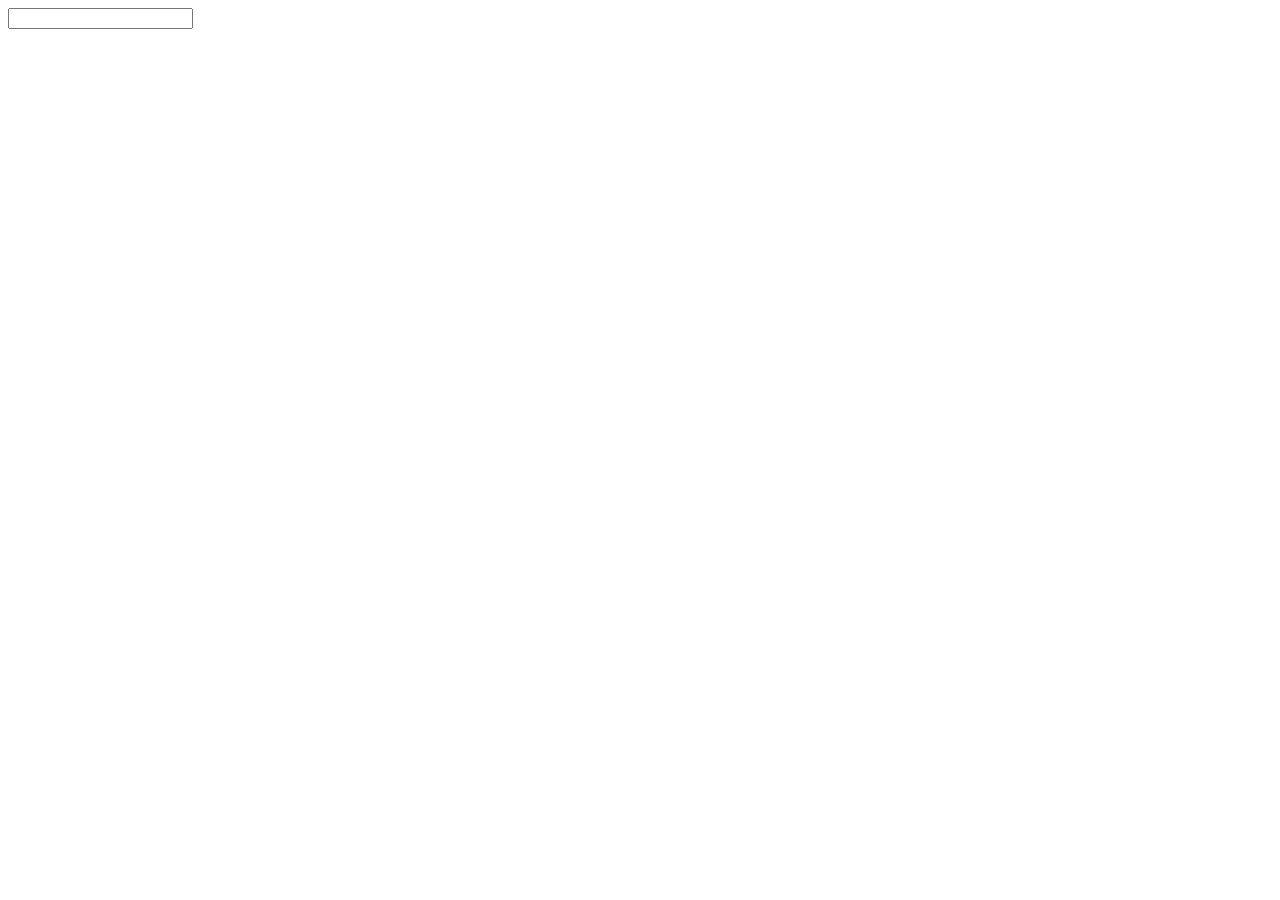
==== atividade.html @ 6a59ab9b "Creating And Solving Activities" ====
<!DOCTYPE html>

<html lang="pt-br">

<head>

    <meta charset="UTF-8">
    <meta http-equiv="X-UA-Compatible" content="IE=edge">
    <meta name="viewport" content="width=device-width, initial-scale=1.0">

    <title>JavaScript - Atividades Eventos & DOM</title>

    <script src="js/script_atividade.js"></script>

</head>

<body>

    <input type="text" onfocus="mudaCor1()" onblur="mudaCor2()" id="caixa_texto">


    <!--<script src="js/meu_script.js"></script>-->
    
</body>

</html>
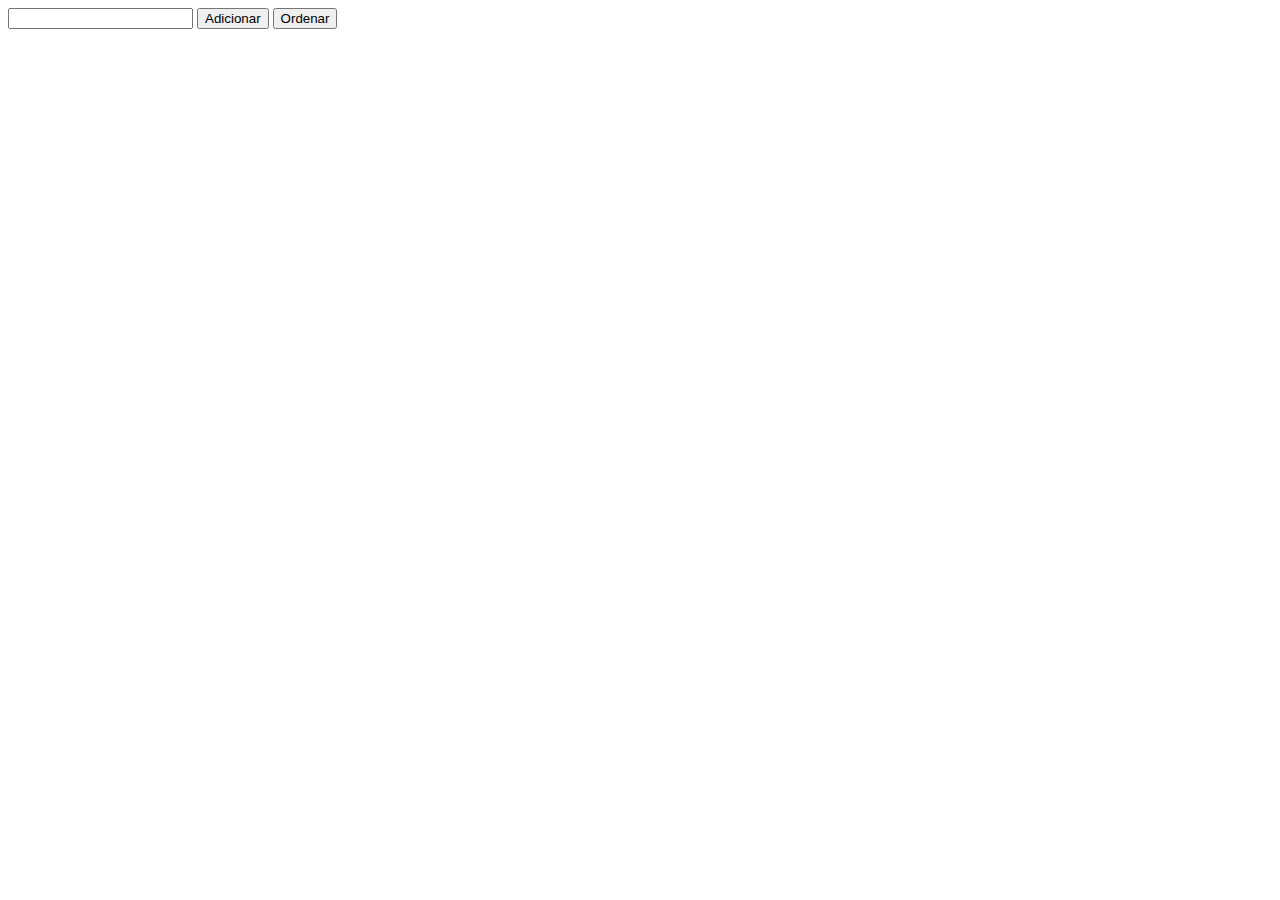
==== commit 19d5f0a1: "Some Concepts about Array and Activity Resolution" ====
--- a/atividade.html
+++ b/atividade.html
@@ -7,19 +7,20 @@
     <meta charset="UTF-8">
     <meta http-equiv="X-UA-Compatible" content="IE=edge">
     <meta name="viewport" content="width=device-width, initial-scale=1.0">
+    <title>JavaScript - Atividade com Array</title>
 
-    <title>JavaScript - Atividades Eventos & DOM</title>
-
-    <script src="js/script_atividade.js"></script>
+    <script src="js/atividade_script.js"></script>
 
 </head>
 
 <body>
 
-    <input type="text" onfocus="mudaCor1()" onblur="mudaCor2()" id="caixa_texto">
 
+    <input type="text" id="elemento">
+    <button onclick="adicionar()">Adicionar</button>
+    <button onclick="ordenar()">Ordenar</button>
 
-    <!--<script src="js/meu_script.js"></script>-->
+    <!-- <script src="js/meu_script.js"></script> -->
     
 </body>
 
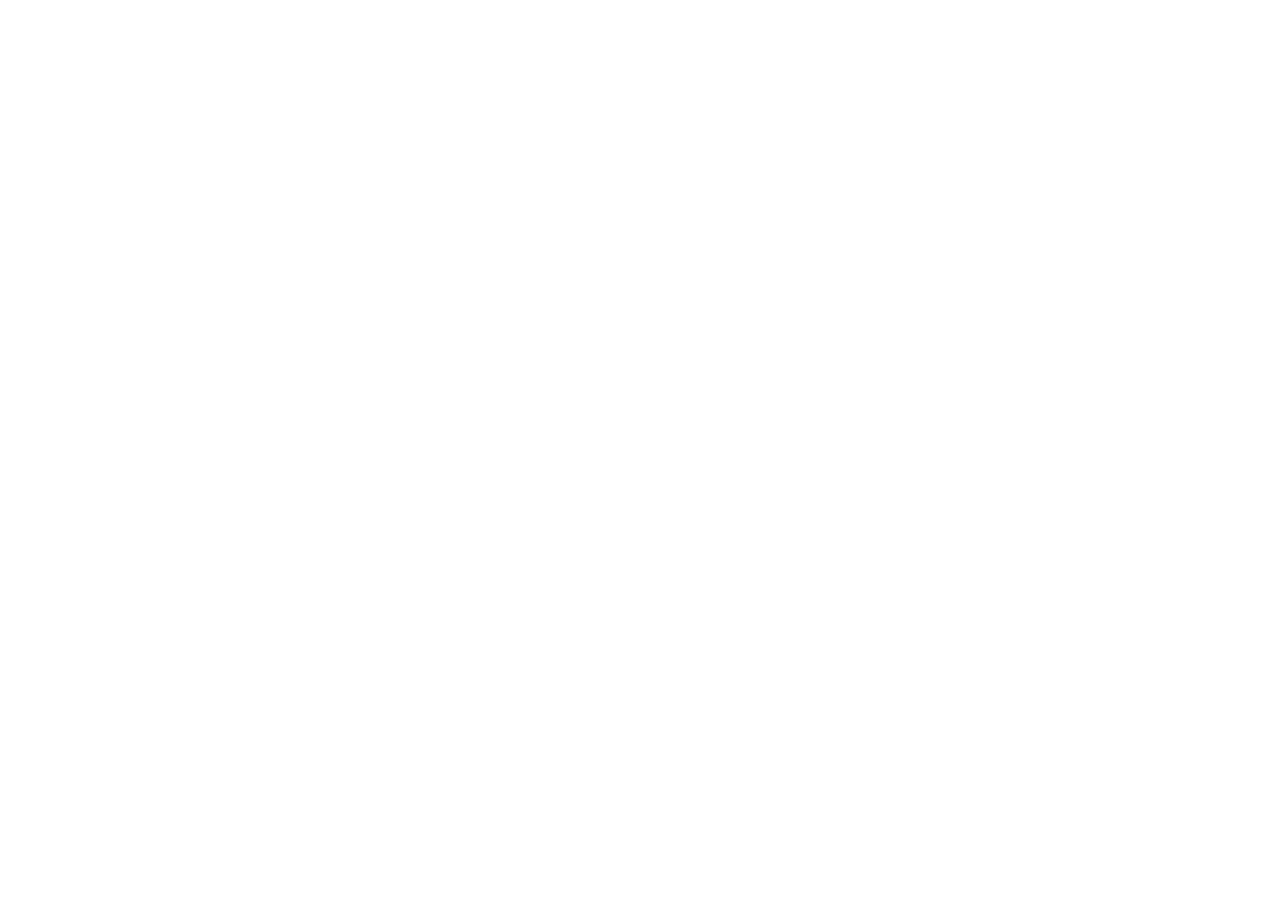
==== commit fb7ee0a2: "Studying Repeating Structures and Solving Proposed Activities" ====
--- a/atividade.html
+++ b/atividade.html
@@ -7,7 +7,7 @@
     <meta charset="UTF-8">
     <meta http-equiv="X-UA-Compatible" content="IE=edge">
     <meta name="viewport" content="width=device-width, initial-scale=1.0">
-    <title>JavaScript - Atividade com Array</title>
+    <title>JavaScript - Estruturas de Repetições - Atividades</title>
 
     <script src="js/atividade_script.js"></script>
 
@@ -16,9 +16,6 @@
 <body>
 
 
-    <input type="text" id="elemento">
-    <button onclick="adicionar()">Adicionar</button>
-    <button onclick="ordenar()">Ordenar</button>
 
     <!-- <script src="js/meu_script.js"></script> -->
     
